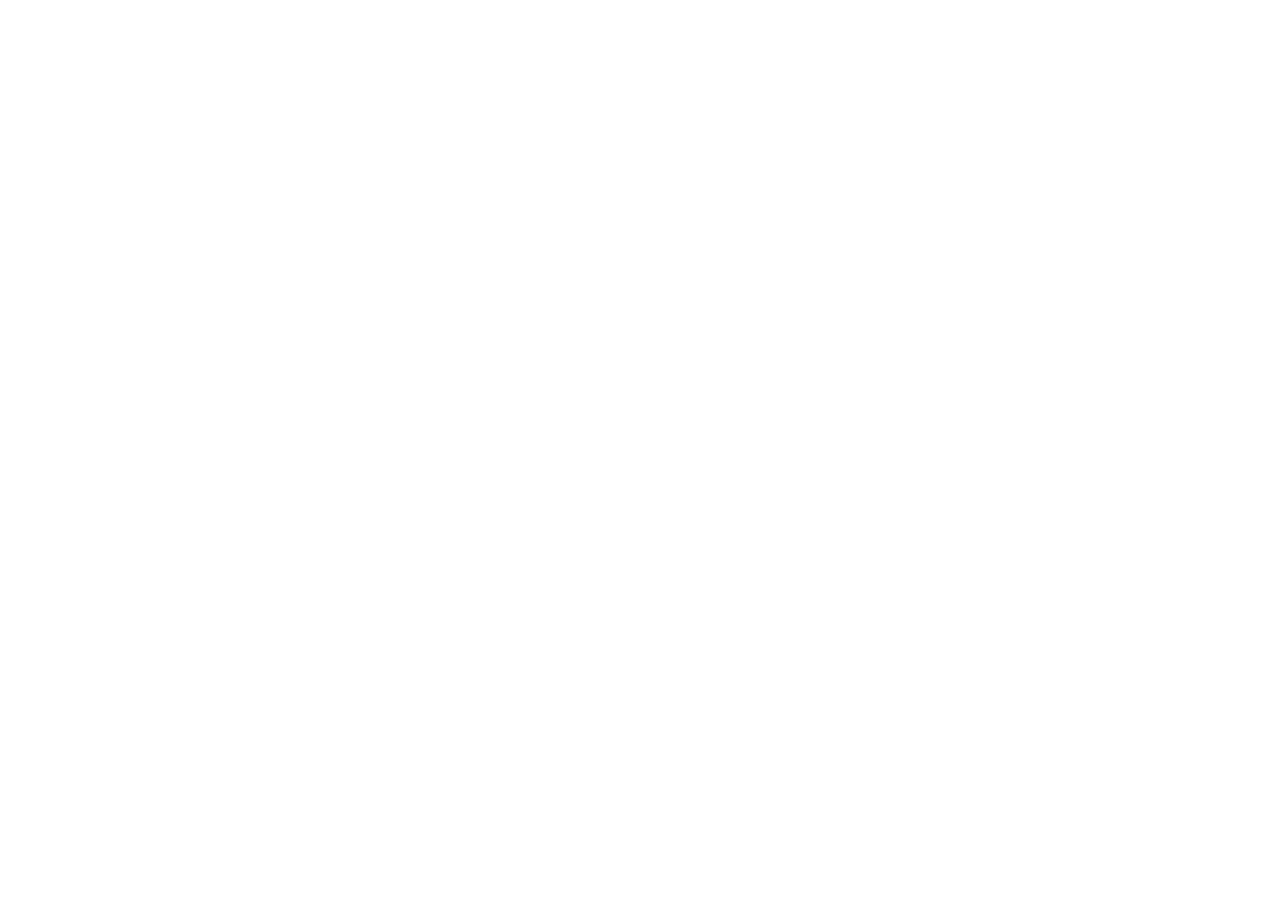
==== project-root/pages/about.html @ 410932c4 "feat: add basic html structure for about page" ====
<!DOCTYPE html>
<html lang="en">
<head>
    <meta charset="UTF-8">
    <meta name="viewport" content="width=device-width, initial-scale=1.0">
    <title>Tentang Kami</title>
</head>
<body>
    
</body>
</html>
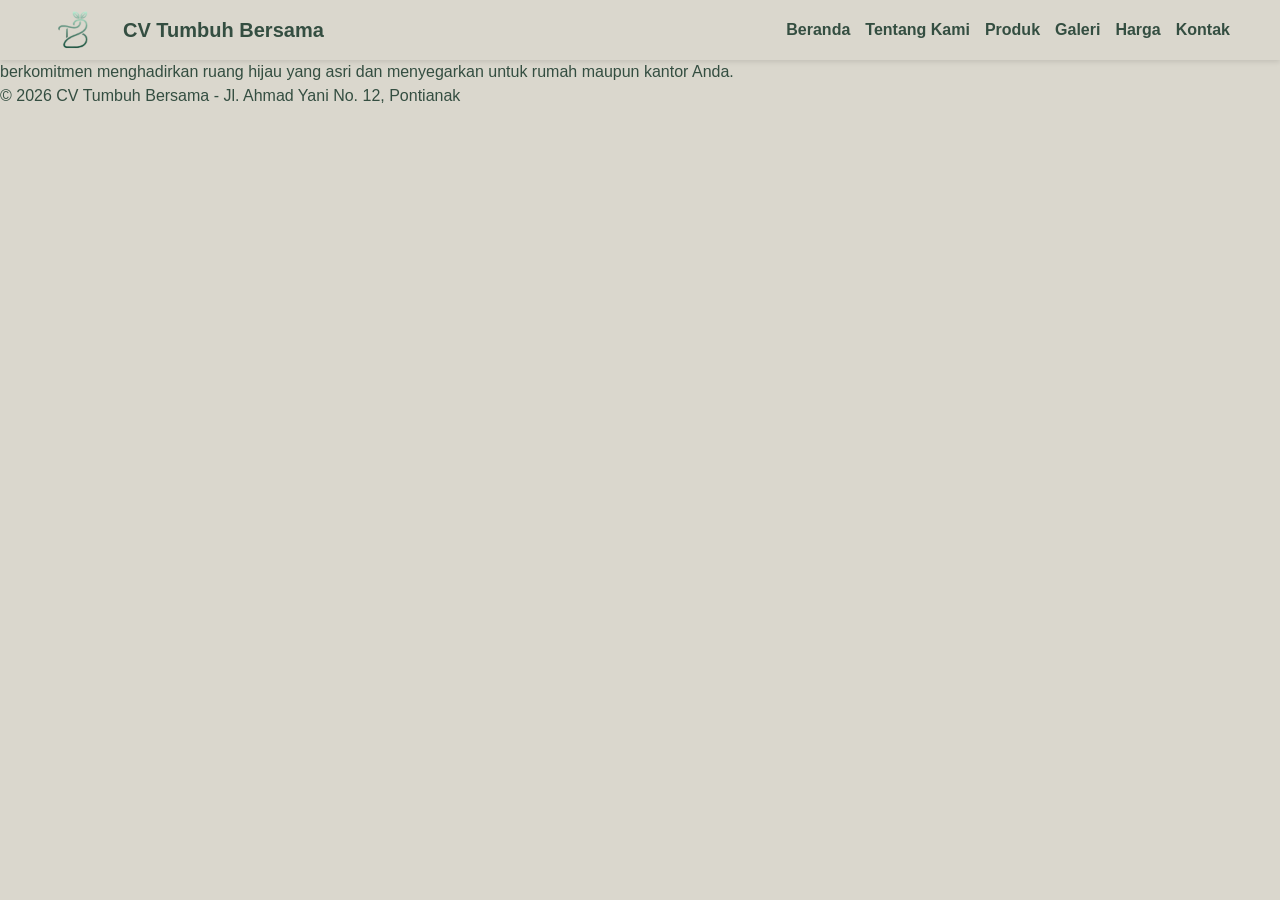
==== commit 223f2045: "feat: add navbar, main content, and footer to about page" ====
--- a/project-root/pages/about.html
+++ b/project-root/pages/about.html
@@ -3,9 +3,38 @@
 <head>
     <meta charset="UTF-8">
     <meta name="viewport" content="width=device-width, initial-scale=1.0">
-    <title>Tentang Kami</title>
+    <title>Tentang Kami - CV Tumbuh Bersama</title>
+    <link rel="stylesheet" href="../styles/global.css">
+    <link rel="stylesheet" href="../styles/about.css">
 </head>
 <body>
-    
+    <header>
+        <div class="topbar">
+            <div class="logo">
+                <img src="../assets/images/logo/logo.png" alt="Logo CV Tumbuh Bersama" class="logo-image">
+                <a href="../index.html">CV Tumbuh Bersama</a>
+            </div>
+            <nav class="menu">
+                <a href="../index.html">Beranda</a>
+                <a href="about.html" class="active">Tentang Kami</a>
+                <a href="products.html">Produk</a>
+                <a href="gallery.html">Galeri</a>
+                <a href="pricing.html">Harga</a>
+                <a href="contact.html">Kontak</a>
+            </nav>
+        </div>
+    </header>
+
+    <main>
+        <section class="about">
+            <h1>Tentang CV Tumbuh Bersama</h1>
+            <p>CV Tumbuh Bersama adalah usaha tanaman hias yang menyediakan berbagai tanaman dalam ruangan maupun luar ruangan yang terawat. Berdiri sejak 2024 di Pontianak, kami berkomitmen menghadirkan ruang hijau yang asri dan menyegarkan untuk rumah maupun kantor Anda.</p>
+        </section>
+    </main>
+
+    <footer>
+        <p>&copy; 2026 CV Tumbuh Bersama - Jl. Ahmad Yani No. 12, Pontianak</p>
+    </footer>
 </body>
+</html
 </html>
--- a/project-root/styles/global.css
+++ b/project-root/styles/global.css
@@ -0,0 +1,115 @@
+* {
+    margin: 0;
+    padding: 0;
+    box-sizing: border-box;
+    font-family: Arial, Helvetica, sans-serif;
+}
+
+body {
+    background-color: #DAD7CD;
+    color: #344E41;
+    line-height: 1.5;
+}
+
+/* Navbar */
+.topbar {
+    background-color: #DAD7CD;
+    padding: 15px 50px;
+    display: flex;
+    justify-content: space-between;
+    align-items: center;
+    position: fixed;
+    top: 0;
+    width: 100%;
+    height: 60px;
+    z-index: 1000;
+    box-shadow: 0 2px 5px rgba(0, 0, 0, 0.1);
+}
+
+.logo {
+    display: flex;
+    align-items: center;
+    gap: 25px;
+}
+
+.logo-image {
+    width: 48px;
+    height: 44px;
+    object-fit: contain;
+}
+
+.logo a {
+    text-decoration: none;
+    color: #344E41;
+    font-weight: 700;
+    font-size: 20px;
+}
+
+.menu {
+    display: flex;
+    gap: 15px;
+}
+
+.menu a {
+    text-decoration: none;
+    color: #344E41;
+    font-weight: 600;
+    font-size: 16px;
+    transition: color 0.3s ease;
+}
+
+.menu a:hover {
+    color: #588157;
+}
+
+/* Tombol Umum */
+.hero-btn,
+.btn-primary {
+    display: inline-block;
+    padding: 13px 28px;
+    background-color: #588157;
+    color: #DAD7CD;
+    text-decoration: none;
+    font-weight: 600;
+    font-size: 16px;
+    border: 2px solid #588157;
+    border-radius: 6px;
+    cursor: pointer;
+    transition: all 0.3s ease;
+}
+
+.hero-btn:hover,
+.btn-primary:hover {
+    background-color: #3A5A40;
+    border-color: #3A5A40;
+}
+
+.hero-btn-outline,
+.btn-outline {
+    display: inline-block;
+    padding: 13px 28px;
+    background-color: transparent;
+    color: #DAD7CD;
+    text-decoration: none;
+    font-weight: 600;
+    font-size: 16px;
+    border: 2px solid #DAD7CD;
+    border-radius: 6px;
+    cursor: pointer;
+    transition: all 0.3s ease;
+}
+
+.hero-btn-outline:hover,
+.btn-outline:hover {
+    background-color: #DAD7CD;
+    color: #344E41;
+}
+
+/* Footer */
+.footer {
+    background-color: #344E41;
+    color: #DAD7CD;
+    text-align: center;
+    padding: 25px 20px;
+    font-size: 14px;
+}
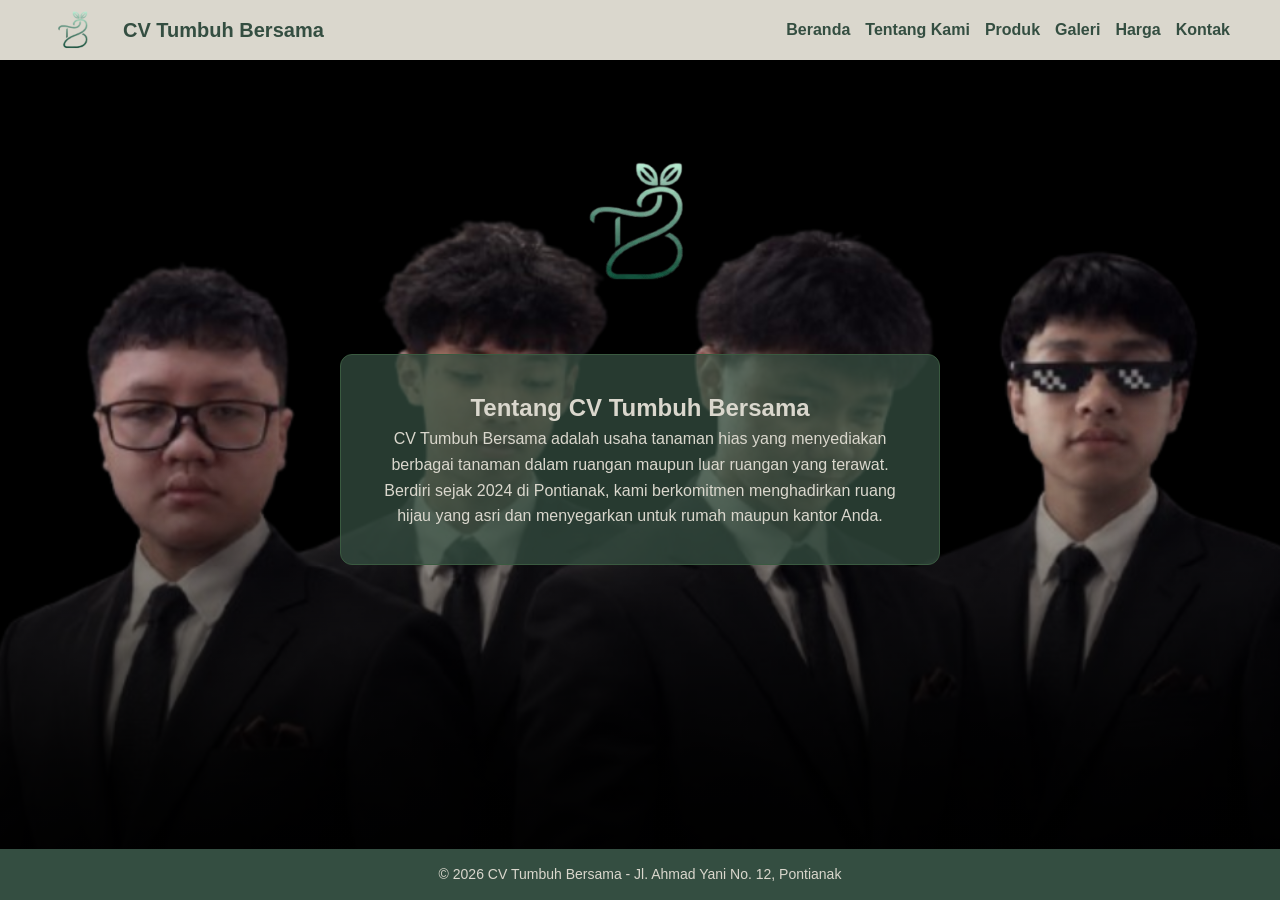
==== commit ea013bcf: "fix: move assets, pages, and styles folders to root directory" ====
--- a/project-root/pages/about.html
+++ b/project-root/pages/about.html
@@ -12,11 +12,11 @@
         <div class="topbar">
             <div class="logo">
                 <img src="../assets/images/logo/logo.png" alt="Logo CV Tumbuh Bersama" class="logo-image">
-                <a href="../index.html">CV Tumbuh Bersama</a>
+                <a href="../../index.html">CV Tumbuh Bersama</a>
             </div>
             <nav class="menu">
                 <a href="../index.html">Beranda</a>
-                <a href="about.html" class="active">Tentang Kami</a>
+                <a href="about.html">Tentang Kami</a>
                 <a href="products.html">Produk</a>
                 <a href="gallery.html">Galeri</a>
                 <a href="pricing.html">Harga</a>
--- a/project-root/styles/about.css
+++ b/project-root/styles/about.css
@@ -0,0 +1,52 @@
+body {
+    margin: 0;
+    min-height: 100vh;
+    background-color: #000000;
+    background-image: 
+        linear-gradient(to bottom, rgba(0,0,0,0) 45%, rgba(0,0,0,0.85) 85%, #000000 100%),
+        url("../assets/images/about/founders-team.png"),
+        url("../assets/images/logo/logo.png");
+    background-position: center bottom, center bottom, center 20%;
+    background-size: cover, auto 80%, 140px;
+    background-repeat: no-repeat;
+    display: flex;
+    flex-direction: column;
+    justify-content: space-between;
+    font-family: sans-serif;
+    color: #DAD7CD;
+}
+main {
+    flex: 1;
+    display: flex;
+    justify-content: center;
+    align-items: center;
+    padding: 110px 20px 40px 20px;
+}
+.about {
+    background-color: rgba(52, 78, 65, 0.75);
+    border-radius: 12px;
+    border: 1px solid #3A5A40;
+    padding: 35px;
+    max-width: 600px;
+    text-align: center;
+}
+.about h1 {
+    margin-top: 0;
+    color: #DAD7CD;
+}
+.about p {
+    margin-bottom: 0;
+    line-height: 1.6;
+}
+footer {
+    background-color: #344E41;
+    color: #DAD7CD;
+    text-align: center;
+    padding: 15px 20px;
+    font-size: 14px;
+    width: 100%;
+    box-sizing: border-box;
+}
+footer p {
+    margin: 0;
+}
